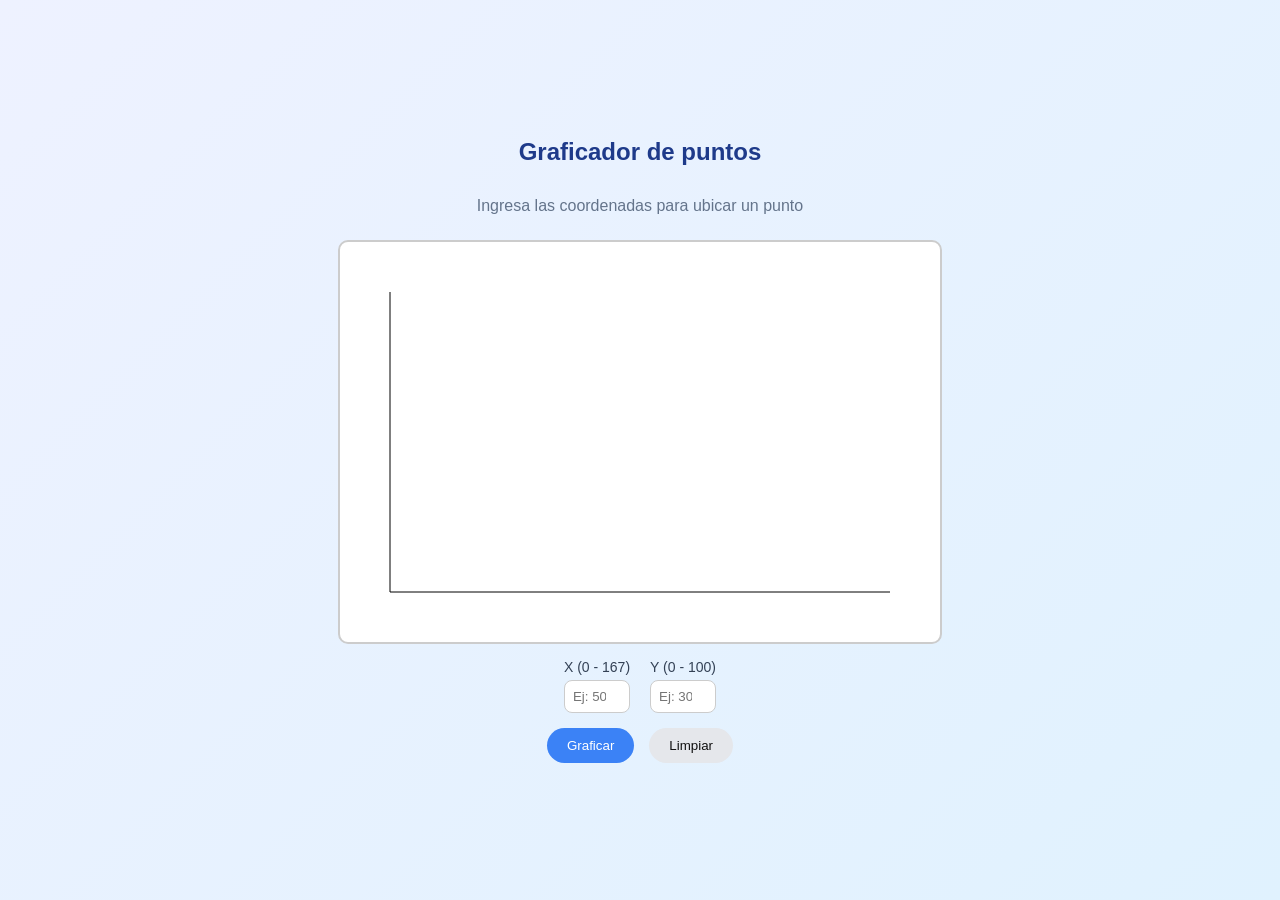
==== Parcial2/Punto2/index.html @ e58aa6d4 "Punto 2 agregado" ====
<!DOCTYPE html>
<html lang="es">
<head>
    <meta charset="UTF-8">
    <meta name="viewport" content="width=device-width, initial-scale=1.0">
    <link rel="stylesheet" href="static/style.css">
    <title>Graficador</title>
</head>
<body>

<h2>Graficador de puntos</h2>
<p class="subtitle">Ingresa las coordenadas para ubicar un punto</p>

<canvas id="canvas" width="600" height="400"></canvas>

<div id="controls">
    <div class="control">
        <label>X (0 - 167)</label>
        <input type="number" id="x" placeholder="Ej: 50" min="0" max="167">
    </div>

    <div class="control">
        <label>Y (0 - 100)</label>
        <input type="number" id="y" placeholder="Ej: 30" min="0" max="100">
    </div>
</div>

<div class="botones">
    <button id="Graficar" class="btn-primary">Graficar</button>
    <button id="Limpiar" class="btn-secondary">Limpiar</button>
</div>

<script src="js/script.js"></script>
</body>
</html>
---- Parcial2/Punto2/static/style.css ----
body {
    margin: 0;
    font-family: Arial, sans-serif;
    background: linear-gradient(135deg, #eef2ff, #e0f2fe);

    display: flex;
    flex-direction: column;
    align-items: center;
    justify-content: center;

    min-height: 100vh;
    gap: 15px;
}

h2 {
    color: #1e3a8a;
    margin: 0;
}

.subtitle {
    color: #64748b;
    margin-bottom: 10px;
}

canvas {
    border: 2px solid #ccc;
    border-radius: 10px;
    background: white;
}

#controls {
    display: flex;
    gap: 20px;
}

.control {
    display: flex;
    flex-direction: column;
}

.control label {
    font-size: 14px;
    margin-bottom: 5px;
    color: #334155;
}

.control input {
    padding: 8px;
    border-radius: 8px;
    border: 1px solid #ccc;
    outline: none;
    transition: 0.2s;
}

.control input:focus {
    border-color: #3b82f6;
    box-shadow: 0 0 5px rgba(59,130,246,0.3);
}

.botones {
    display: flex;
    gap: 15px;
}

.btn-primary {
    background: #3b82f6;
    color: white;
    border: none;
    padding: 10px 20px;
    border-radius: 20px;
    cursor: pointer;
    transition: 0.3s;
}

.btn-primary:hover {
    background: #2563eb;
    transform: scale(1.05);
}

.btn-secondary {
    background: #e5e7eb;
    color: #111;
    border: none;
    padding: 10px 20px;
    border-radius: 20px;
    cursor: pointer;
    transition: 0.3s;
}

.btn-secondary:hover {
    background: #d1d5db;
    transform: scale(1.05);
}
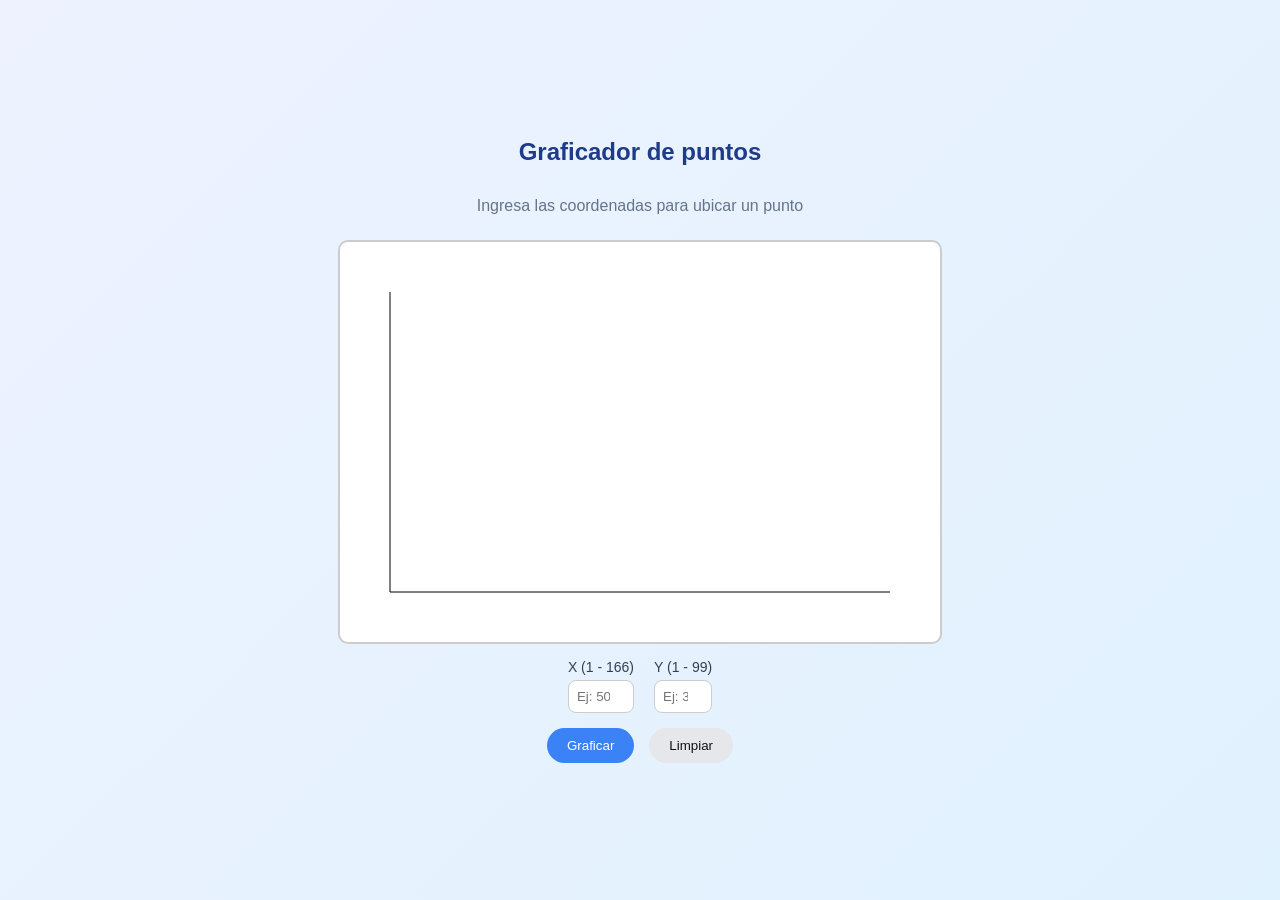
==== commit fac3aac7: "Parcial terminado!!!" ====
--- a/Parcial2/Punto2/index.html
+++ b/Parcial2/Punto2/index.html
@@ -15,13 +15,13 @@
 
 <div id="controls">
     <div class="control">
-        <label>X (0 - 167)</label>
-        <input type="number" id="x" placeholder="Ej: 50" min="0" max="167">
+        <label>X (1 - 166)</label>
+        <input type="number" id="x" placeholder="Ej: 50" min="1" max="166">
     </div>
 
     <div class="control">
-        <label>Y (0 - 100)</label>
-        <input type="number" id="y" placeholder="Ej: 30" min="0" max="100">
+        <label>Y (1 - 99)</label>
+        <input type="number" id="y" placeholder="Ej: 30" min="1" max="99">
     </div>
 </div>
 
